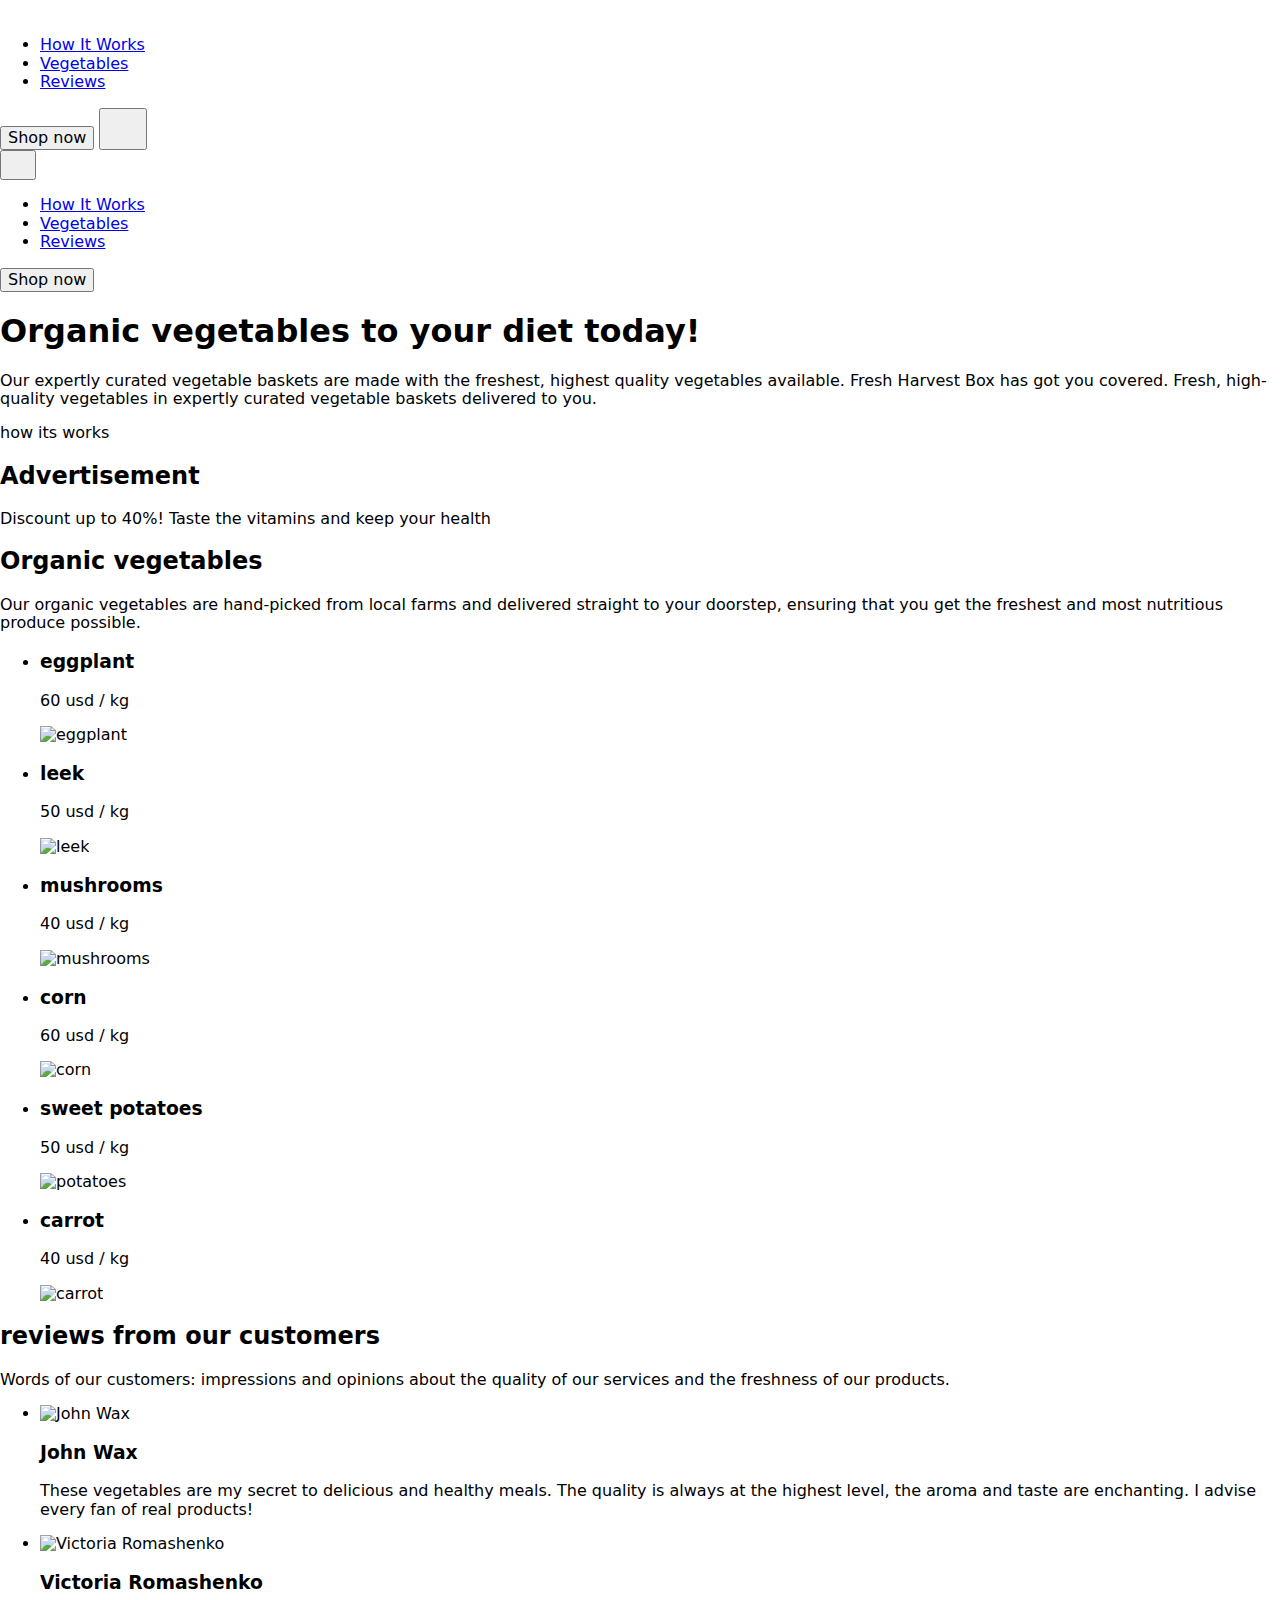
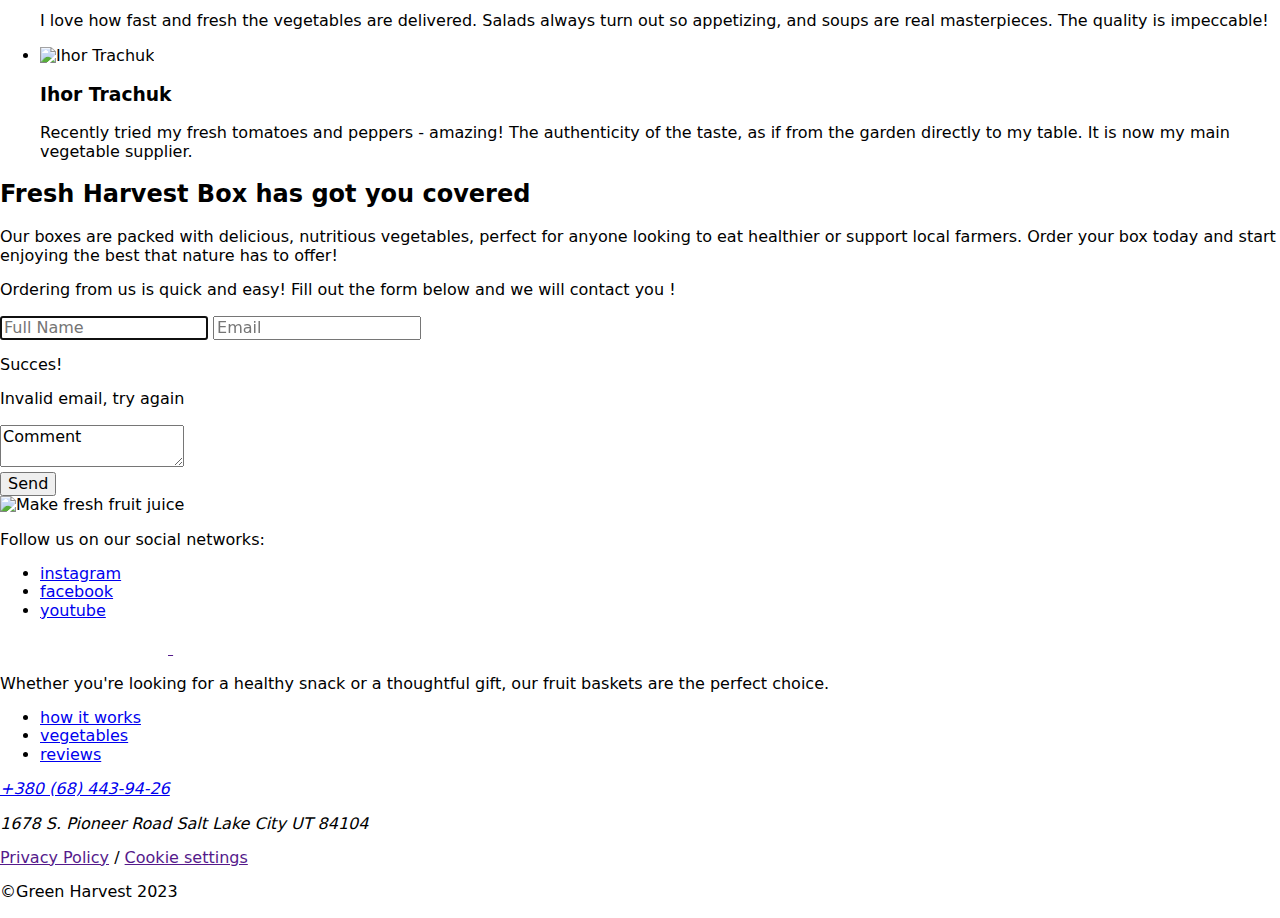
==== index.html @ b649ad82 "Deploying to gh-pages from @ CollyWolly9798/lazy-team@5783fc525c453aec4e7cdf70216cf14c6c7f0604 🚀" ====
<!DOCTYPE html>
<html lang="en">
  <head>
    <meta charset="UTF-8" />
    <link rel="icon" type="image/svg+xml" href="/lazy-team/favicon.svg" />
    <meta name="viewport" content="width=device-width, initial-scale=1.0" />
    <title>Green Harvest</title>
    <link rel="preconnect" href="https://fonts.googleapis.com" />
    <link rel="preconnect" href="https://fonts.gstatic.com" crossorigin />
    <link
      rel="stylesheet"
      href="https://cdnjs.cloudflare.com/ajax/libs/modern-normalize/3.0.1/modern-normalize.min.css"
    />
    <link
      href="https://fonts.googleapis.com/css2?family=Inter+Tight:ital,wght@0,100..900;1,100..900&display=swap"
      rel="stylesheet"
    />
    <script type="module" crossorigin src="/lazy-team/index.js"></script>
    <link rel="stylesheet" crossorigin href="/lazy-team/assets/index-DVDN-_0n.css">
  </head>
  <body>
    <header class="page-header">
  <div class="container header-container">
    <a class="header-logo-link" href="/index.html">
      <svg class="header-logo" width="168" height="16">
        <use href="/lazy-team/assets/icons-Ce8l3sea.svg#icon-logo-mobile"></use>
      </svg>
    </a>
    <div class="header-wrapper">
      <nav class="header-nav">
        <ul class="header-nav-list">
          <li class="header-nav-el">
            <a class="header-nav-el-link" href="#how-it-works">How It Works</a>
          </li>
          <li class="header-nav-el">
            <a class="header-nav-el-link" href="#vegetables">Vegetables</a>
          </li>
          <li class="header-nav-el">
            <a class="header-nav-el-link" href="#reviews">Reviews</a>
          </li>
        </ul>
      </nav>
      <button class="header-button" type="button">Shop now</button>
      <button class="header-menu-button" data-menu-open type="button">
        <svg class="header-menu-img" width="32" height="32">
          <use href="/lazy-team/assets/icons-Ce8l3sea.svg#icon-open-btn"></use>
        </svg>
      </button>
    </div>
  </div>
  <div class="mobile-menu-backdrop" data-menu>
    <div class="mobile-menu-container">
      <button class="mobile-menu-close-btn" data-menu-close type="button">
        <svg class="mobile-menu-close" width="20" height="20">
          <use href="/lazy-team/assets/icons-Ce8l3sea.svg#icon-close-btn"></use>
        </svg>
      </button>
      <nav class="mobile-menu-nav">
        <ul class="mobile-menu-nav-list">
          <li class="mobile-menu-nav-el">
            <a class="mobile-menu-nav-el-link" href="#how-it-works"
              >How It Works</a
            >
          </li>
          <li class="mobile-menu-nav-el">
            <a class="mobile-menu-nav-el-link" href="#vegetables">Vegetables</a>
          </li>
          <li class="mobile-menu-nav-el">
            <a class="mobile-menu-nav-el-link" href="#reviews">Reviews</a>
          </li>
        </ul>
      </nav>
      <button class="mobile-menu-button" type="button">Shop now</button>
    </div>
  </div>
</header>

    <main>
      <section class="hero-section">
    <div class="container hero-container">
    
    <h1 class="hero-name">Organic vegetables to your diet today!</h1>
    <p class="hero-text">Our expertly curated vegetable baskets are made with the freshest, highest quality vegetables available. Fresh Harvest
    Box has got you covered. Fresh, high-quality vegetables in expertly curated vegetable baskets delivered to you.</p>
    </div>

    
</section>

      <section>how its works</section>

      <section class="advertisement">
  <div class="container">
      <h2 class="visually-hidden">Advertisement</h2>
        <p class="paragraph advertisement-paragraph"><span class="advertisement-paragraph-part">Discount up to 40%!</span> Taste the vitamins and keep your health</p>
  </div>
</section>


      <section id="vegetables" class="vegetables-section">
  <div class="container vegetables-container">
    <h2 class="vegetables-header">
      Organic <span class="vegetables-header-smooth">vegetables</span>
    </h2>
    <p class="vegetables-description">
      Our organic vegetables are hand-picked from local farms and delivered
      straight to your doorstep, ensuring that you get the freshest and most
      nutritious produce possible.
    </p>
    <ul class="vegetables-list">
      <li class="vegetables-item">
        <div class="vegetables-item-wrapper">
          <h3 class="vegetables-item-header">eggplant</h3>
          <p class="vegetables-item-price">60 usd / kg</p>
          <img
            class="vegetables-item-img"
            srcset="/lazy-team/assets/eggplant@2x-C6w1nChX.png 2x"
            src="/lazy-team/assets/eggplant-Md8zTRMo.png"
            alt="eggplant"
            width="282"
            height="243"
          />
        </div>
      </li>
      <li class="vegetables-item">
        <div class="vegetables-item-wrapper">
          <h3 class="vegetables-item-header">leek</h3>
          <p class="vegetables-item-price">50 usd / kg</p>
          <img
            class="vegetables-item-img"
            srcset="/lazy-team/assets/leek@2x-DTNo6_w8.png 2x"
            src="/lazy-team/assets/leek-dVpzfbSk.png"
            alt="leek"
            width="282"
            height="243"
          />
        </div>
      </li>
      <li class="vegetables-item">
        <div class="vegetables-item-wrapper">
          <h3 class="vegetables-item-header">mushrooms</h3>
          <p class="vegetables-item-price">40 usd / kg</p>
          <img
            class="vegetables-item-img"
            srcset="/lazy-team/assets/mushrooms@2x-BRCkLIkG.png 2x"
            src="/lazy-team/assets/mushrooms-Dl0SFkPs.png"
            alt="mushrooms"
            width="282"
            height="243"
          />
        </div>
      </li>
      <li class="vegetables-item">
        <div class="vegetables-item-wrapper">
          <h3 class="vegetables-item-header">corn</h3>
          <p class="vegetables-item-price">60 usd / kg</p>
          <img
            class="vegetables-item-img"
            srcset="/lazy-team/assets/corn@2x-CTdOwO-G.png 2x"
            src="/lazy-team/assets/corn-DYGpgyyr.png"
            alt="corn"
            width="282"
            height="243"
          />
        </div>
      </li>
      <li class="vegetables-item">
        <div class="vegetables-item-wrapper">
          <h3 class="vegetables-item-header">sweet potatoes</h3>
          <p class="vegetables-item-price">50 usd / kg</p>
          <img
            class="vegetables-item-img"
            srcset="/lazy-team/assets/potatoes@2x-CxpXl1zv.png 2x"
            src="/lazy-team/assets/potatoes-K3mAsp9M.png"
            alt="potatoes"
            width="282"
            height="243"
          />
        </div>
      </li>
      <li class="vegetables-item">
        <div class="'vegetables-item-wrapper">
          <h3 class="vegetables-item-header">carrot</h3>
          <p class="vegetables-item-price">40 usd / kg</p>
          <img
            class="vegetables-item-img"
            srcset="/lazy-team/assets/carrot@2x-BbIZjENe.png 2x"
            src="/lazy-team/assets/carrot-CvHUb_5h.png"
            alt="carrot"
            width="282"
            height="243"
          />
        </div>
      </li>
    </ul>
  </div>
</section>

      <section class="section-reviews">
  <div class="container container-reviews">
    <h2 class="reviews-title" id="reviews">
      reviews from our <span class="span-review">customers</span>
    </h2>
    <p class="reviews-desc">
      Words of our customers: impressions and opinions about the quality of our
      services and the freshness of our products.
    </p>

    <ul class="reviews-list">
      <li class="reviews-item custom-1">
        <img
          class="custom-img"
          src="[data-uri]"
          srcset="/lazy-team/assets/john@2x-B9sDhLpu.png"
          alt="John Wax"
          width="56"
          height="56"
        />
        <h3 class="custom-caption">John Wax</h3>
        <p class="custom-desc">
          These vegetables are my secret to delicious and healthy meals. The
          quality is always at the highest level, the aroma and taste are
          enchanting. I advise every fan of real products!
        </p>
      </li>
      <li class="reviews-item custom-2">
        <img
          class="custom-img"
          src="[data-uri]"
          srcset="/lazy-team/assets/victoria@2x-D8ddSpDG.png"
          alt="Victoria Romashenko"
          width="56"
          height="56"
        />
        <h3 class="custom-caption">Victoria Romashenko</h3>
        <p class="custom-desc">
          I love how fast and fresh the vegetables are delivered. Salads always
          turn out so appetizing, and soups are real masterpieces. The quality
          is impeccable!
        </p>
      </li>
      <li class="reviews-item custom-3">
        <img
          class="custom-img"
          src="[data-uri]"
          srcset="/lazy-team/assets/ihor@2x-BowbgJxh.png"
          alt="Ihor Trachuk"
          width="56"
          height="56"
        />
        <h3 class="custom-caption">Ihor Trachuk</h3>
        <p class="custom-desc">
          Recently tried my fresh tomatoes and peppers - amazing! The
          authenticity of the taste, as if from the garden directly to my table.
          It is now my main vegetable supplier.
        </p>
      </li>
    </ul>
  </div>
</section>

      <section class="your-order" id="reviews">
    <div class="container your-order-box">
        <div class="order-text-box">
            <h2 class="order-title">Fresh <span class="order-title-accent">Harvest</span> Box has got you covered</h2>
            <p class="order-text">Our boxes are packed with delicious, nutritious vegetables, perfect for anyone looking to eat healthier or support local farmers. Order your box today and start enjoying the best that nature has to offer!</p>
        </div>
        <div class="user-coments">
            <p class="user-coments-text">Ordering <span class="coments-text-first">from us</span> is quick and easy! Fill out <span class="coments-text-second">the form</span> below and we will contact you !</p>
            <form class="user-coments-form">
                <div class="inp-wrapper">
                    <lable>
                    <input class="user-coments-field"
                           type="text"
                           name="username"
                           placeholder="Full Name"
                           pattern="[A-Za-z\s]{3,20}"
                           autofocus
                           required >
                    </lable>
                    <lable>
                    <input class="user-coments-field" 
                           type="email" 
                           name="user-email"
                           placeholder="Email"
                           pattern="[a-z0-9._%+-]+@[a-z0-9.-]+\.[a-z]{2,}$"
                           title="enter correct data"
                           required >
                    </lable>
                        <p class="text-valid">Succes!</p>
                        <p class="text-invalid">Invalid email, try again</p>
                    <textarea class="user-message" 
                              name="user-comment" 
                              placeholder="Comment">Comment</textarea>
                </div>
                    <button class="contacts-btn" type="submit">Send</button>
            </form>
        </div>
        <div class="order-social">
            <picture>
                <source srcset="/lazy-team/assets/order-desktop-DxUNTFuw.png 1x, /lazy-team/assets/order-desktop@2x-DmLNWtEK.png 2x" media (min-width: 1280px)>
                <source srcset="/lazy-team/assets/order-tablet-Cb0TZG0l.png 1x, /lazy-team/assets/order-tablet@2x-BpGKE0FC.png 2x" media (min-width: 768px)>
                <source srcset="/lazy-team/assets/order-mobile-CftclGZF.png 1x, /lazy-team/assets/order-mobile@2x-CcboZelK.png 2x" media (max-width: 767px)>
                <img class="order-social-pic" src="/lazy-team/assets/order-mobile-CftclGZF.png" alt="Make fresh fruit juice">
            </picture>
            <p class="social-text ">Follow us on our social networks:</p>
            <ul class="social-list">
                <li class="social-item">
                    <a class="order-social-link" href="https://www.instagram.com/goitclub/" target="_blank">instagram</a> 
                </li>
                <li class="social-item">
                    <a class="order-social-link" href="https://www.facebook.com/goITclub/" target="_blank">facebook</a> 
                </li>
                <li class="social-item">
                    <a class="order-social-link" href="https://www.youtube.com/c/GoIT" target="_blank">youtube</a>
                </li>
            </ul>
        </div>
    </div>
</section>
    </main>
    <footer class="section-footer" id="footer">
  <div class="container footer-container">
    <div class="footer-content-wrapper">
      <div class="footer-info-wrapper">
        <a class="footer-logo-link" href="">
          <svg class="footer-logo-mobile" height="16" width="168">
            <use href="/lazy-team/assets/icons-Ce8l3sea.svg#icon-logo-mobile"></use>
          </svg>
          <svg class="footer-logo" height="18" width="194">
            <use href="/lazy-team/assets/icons-Ce8l3sea.svg#icon-logo"></use>
          </svg>
        </a>
        <p class="footer-info">
          Whether you're looking for a healthy snack or a thoughtful gift, our
          fruit baskets are the perfect choice.
        </p>
      </div>
      <div class="footer-links-wrapper">
        <ul class="footer-section-links">
          <li class="footer-section-link">
            <a href="#howitworks">how it works</a>
          </li>
          <li class="footer-section-link">
            <a href="#vegetables">vegetables</a>
          </li>
          <li class="footer-section-link">
            <a href="#reviews">reviews</a>
          </li>
        </ul>
        <address class="footer-contacts">
          <a href="tel:+380684439426" class="footer-contacts-tel">
            +380 (68) 443-94-26
          </a>
          <p class="footer-contacts-address">
            1678 S. Pioneer Road Salt Lake City UT 84104
          </p>
        </address>
      </div>
    </div>
    <div class="footer-copyright-content">
      <p class="footer-privacy">
        <a class="footer-privacy-link" href="">Privacy Policy</a> /
        <a class="footer-privacy-link" href="">Cookie settings</a>
      </p>
      <p class="footer-copyright-label">©Green Harvest 2023</p>
    </div>
  </div>
</footer>


  </body>
</html>
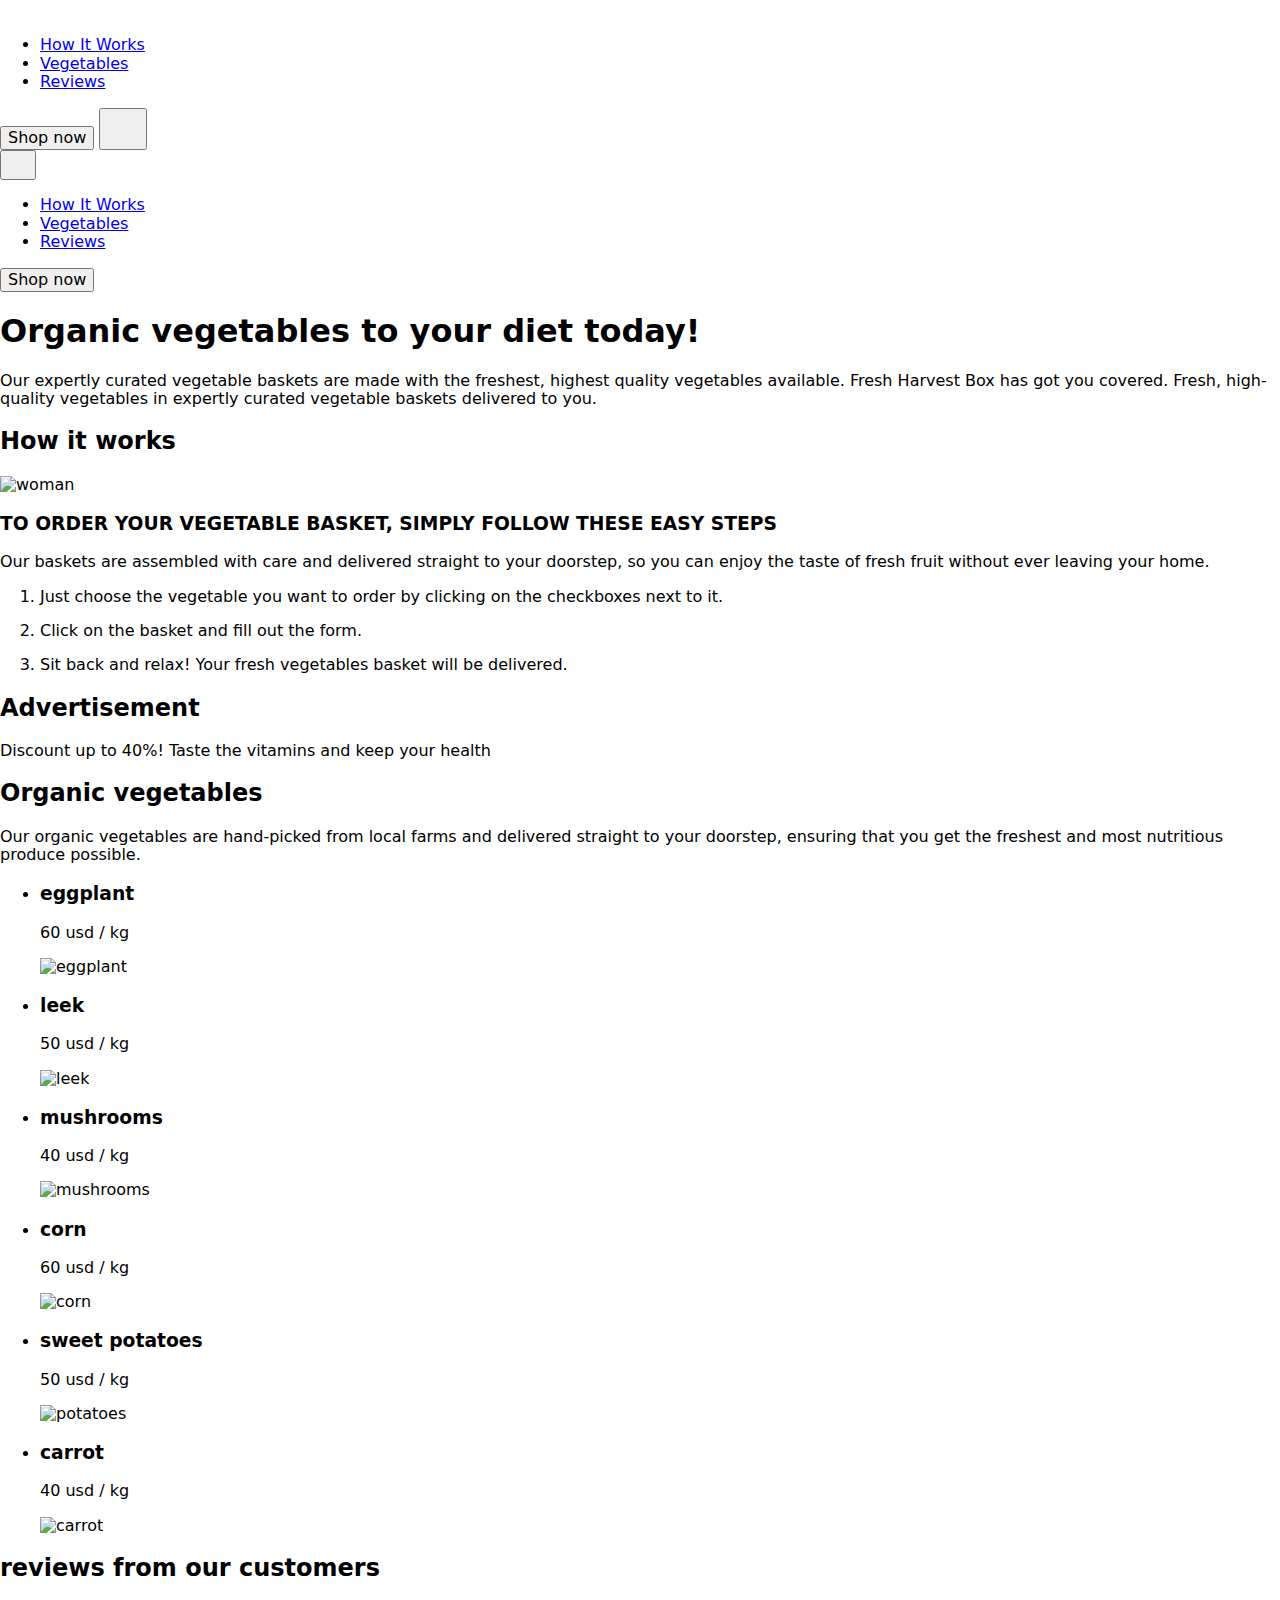
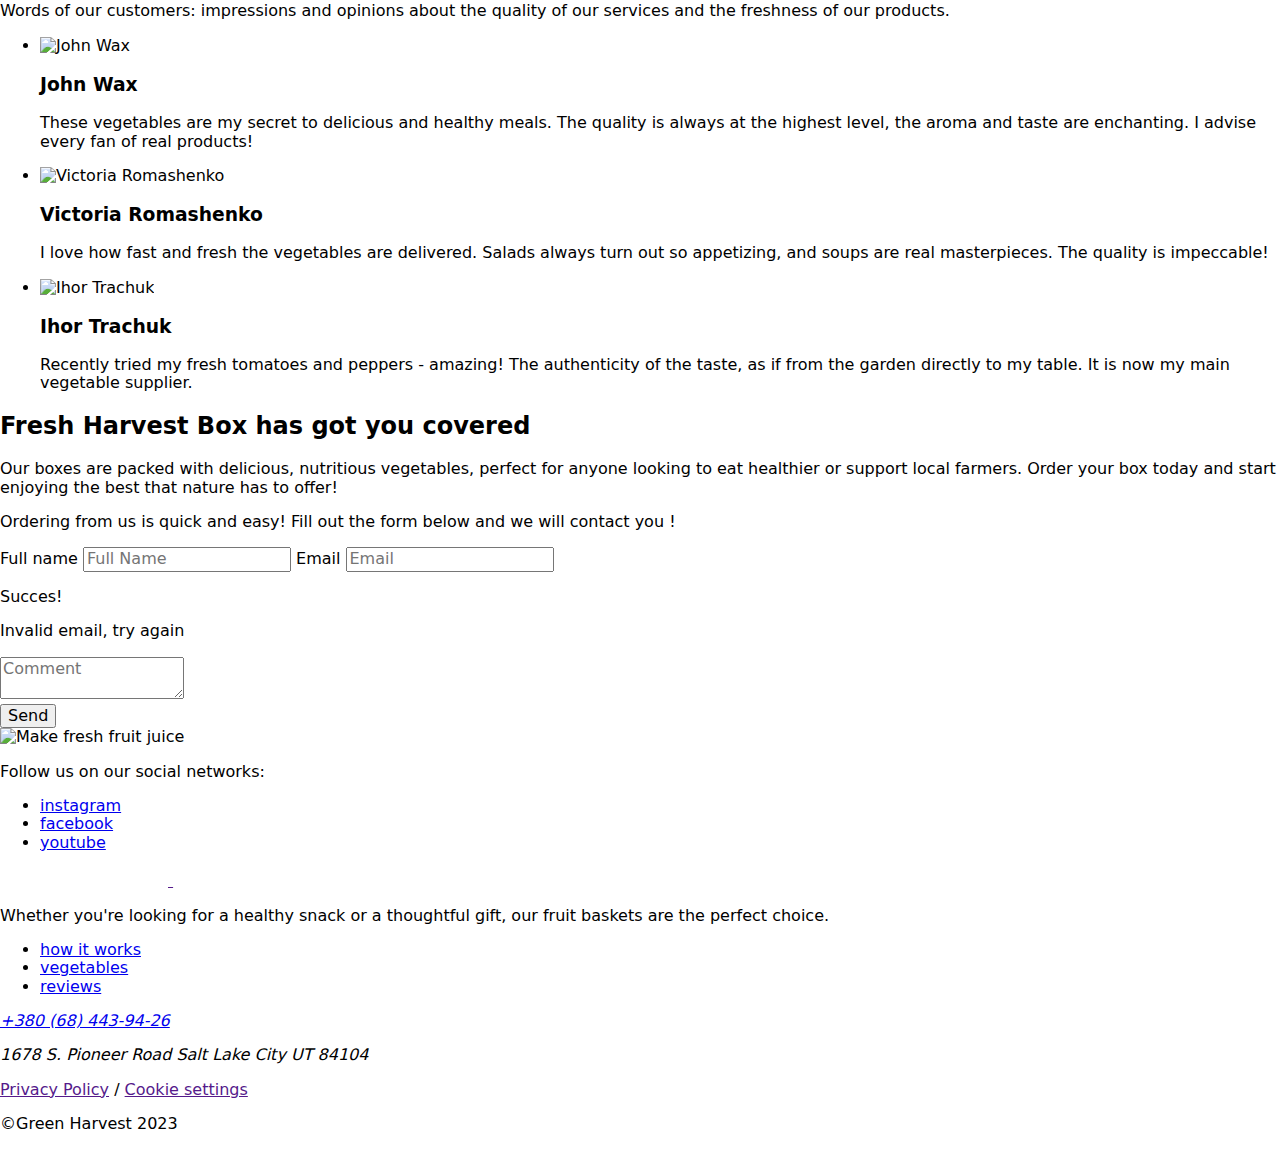
==== commit df35e7b8: "Deploying to gh-pages from @ CollyWolly9798/lazy-team@a17cb007f7c404d9478a2868c004f08bad50251c 🚀" ====
--- a/index.html
+++ b/index.html
@@ -16,7 +16,7 @@
       rel="stylesheet"
     />
     <script type="module" crossorigin src="/lazy-team/index.js"></script>
-    <link rel="stylesheet" crossorigin href="/lazy-team/assets/index-DVDN-_0n.css">
+    <link rel="stylesheet" crossorigin href="/lazy-team/assets/index-Bhno0M07.css">
   </head>
   <body>
     <header class="page-header">
@@ -77,17 +77,83 @@
 
     <main>
       <section class="hero-section">
-    <div class="container hero-container">
-    
-    <h1 class="hero-name">Organic vegetables to your diet today!</h1>
-    <p class="hero-text">Our expertly curated vegetable baskets are made with the freshest, highest quality vegetables available. Fresh Harvest
-    Box has got you covered. Fresh, high-quality vegetables in expertly curated vegetable baskets delivered to you.</p>
-    </div>
-
-    
-</section>
-
-      <section>how its works</section>
+  <div class="container hero-container">
+    <div class="hero-container">
+      <h1 class="hero-name">Organic vegetables to your diet today!</h1>
+      <p class="hero-text">
+        Our expertly curated vegetable baskets are made with the freshest,
+        highest quality vegetables available. Fresh Harvest Box has got you
+        covered. Fresh, high-quality vegetables in expertly curated vegetable
+        baskets delivered to you.
+      </p>
+    </div>
+  </div>
+</section>
+
+      <section class="how_its_works" id="how-it-works">
+  <div class="how-it-works container">
+    <div class="how-its-works_img">
+      <h2 class="visually-hidden">How it works</h2>
+      <picture>
+        <source
+          srcset="/lazy-team/assets/woman-desktop-BkUYhubg.png 1x, /lazy-team/assets/woman-desktop@2x-277Wep1K.png 2x"
+          width="430"
+          height="559"
+          media="(min-width: 1280px)"
+        />
+        <source
+          srcset="/lazy-team/assets/woman-tablet-h_qf1iQD.png 1x, /lazy-team/assets/woman-tablet@2x-BfeHSpVH.png 2x"
+          width="640"
+          height="640"
+          media="(min-width: 768px)"
+        />
+        <source
+          srcset="/lazy-team/assets/woman-mobile-Bf3__-z8.png 1x, /lazy-team/assets/woman-mobile@2x-Dq2KuIWf.png 2x"
+          width="335"
+          height="450"
+          media="(max-width: 767px)"
+        />
+        <img
+          src="/lazy-team/assets/woman-desktop-BkUYhubg.png"
+          alt="woman"
+          width="430"
+          height="559"
+        />
+      </picture>
+    </div>
+    <div class="how-its-works-descr">
+      <h3 class="how-it-works-text">
+        TO ORDER YOUR <span class="vegetable">VEGETABLE</span> BASKET, SIMPLY
+        FOLLOW THESE <span class="vegetable">EASY STEPS</span>
+      </h3>
+      <p class="abt-services">
+        Our baskets are assembled with care and delivered straight to your
+        doorstep, so you can enjoy the taste of fresh fruit without ever leaving
+        your home.
+      </p>
+      <ol class="list-descr">
+        <li class="list-item">
+          <p class="p">
+            Just choose <span class="spn"> the vegetable</span> you want to
+            order by clicking on the checkboxes
+            <span class="spn">next to it</span>.
+          </p>
+        </li>
+        <li class="list-item">
+          <p class="p">
+            Click on <span class="spn">the basket</span> and fill out the form.
+          </p>
+        </li>
+        <li class="list-item">
+          <p class="p">
+            Sit back and relax! Your
+            <span class="spn">fresh vegetables</span> basket will be delivered.
+          </p>
+        </li>
+      </ol>
+    </div>
+  </div>
+</section>
 
       <section class="advertisement">
   <div class="container">
@@ -259,65 +325,110 @@
   </div>
 </section>
 
-      <section class="your-order" id="reviews">
-    <div class="container your-order-box">
-        <div class="order-text-box">
-            <h2 class="order-title">Fresh <span class="order-title-accent">Harvest</span> Box has got you covered</h2>
-            <p class="order-text">Our boxes are packed with delicious, nutritious vegetables, perfect for anyone looking to eat healthier or support local farmers. Order your box today and start enjoying the best that nature has to offer!</p>
-        </div>
-        <div class="user-coments">
-            <p class="user-coments-text">Ordering <span class="coments-text-first">from us</span> is quick and easy! Fill out <span class="coments-text-second">the form</span> below and we will contact you !</p>
-            <form class="user-coments-form">
-                <div class="inp-wrapper">
-                    <lable>
-                    <input class="user-coments-field"
-                           type="text"
-                           name="username"
-                           placeholder="Full Name"
-                           pattern="[A-Za-z\s]{3,20}"
-                           autofocus
-                           required >
-                    </lable>
-                    <lable>
-                    <input class="user-coments-field" 
-                           type="email" 
-                           name="user-email"
-                           placeholder="Email"
-                           pattern="[a-z0-9._%+-]+@[a-z0-9.-]+\.[a-z]{2,}$"
-                           title="enter correct data"
-                           required >
-                    </lable>
-                        <p class="text-valid">Succes!</p>
-                        <p class="text-invalid">Invalid email, try again</p>
-                    <textarea class="user-message" 
-                              name="user-comment" 
-                              placeholder="Comment">Comment</textarea>
-                </div>
-                    <button class="contacts-btn" type="submit">Send</button>
-            </form>
-        </div>
-        <div class="order-social">
-            <picture>
-                <source srcset="/lazy-team/assets/order-desktop-DxUNTFuw.png 1x, /lazy-team/assets/order-desktop@2x-DmLNWtEK.png 2x" media (min-width: 1280px)>
-                <source srcset="/lazy-team/assets/order-tablet-Cb0TZG0l.png 1x, /lazy-team/assets/order-tablet@2x-BpGKE0FC.png 2x" media (min-width: 768px)>
-                <source srcset="/lazy-team/assets/order-mobile-CftclGZF.png 1x, /lazy-team/assets/order-mobile@2x-CcboZelK.png 2x" media (max-width: 767px)>
-                <img class="order-social-pic" src="/lazy-team/assets/order-mobile-CftclGZF.png" alt="Make fresh fruit juice">
-            </picture>
-            <p class="social-text ">Follow us on our social networks:</p>
-            <ul class="social-list">
-                <li class="social-item">
-                    <a class="order-social-link" href="https://www.instagram.com/goitclub/" target="_blank">instagram</a> 
-                </li>
-                <li class="social-item">
-                    <a class="order-social-link" href="https://www.facebook.com/goITclub/" target="_blank">facebook</a> 
-                </li>
-                <li class="social-item">
-                    <a class="order-social-link" href="https://www.youtube.com/c/GoIT" target="_blank">youtube</a>
-                </li>
-            </ul>
-        </div>
-    </div>
-</section>
+      <section class="your-order">
+  <div class="container your-order-box">
+    <div class="order-text-box">
+      <h2 class="order-title">
+        Fresh <span class="order-title-accent">Harvest</span> Box has got you
+        covered
+      </h2>
+      <p class="order-text">
+        Our boxes are packed with delicious, nutritious vegetables, perfect for
+        anyone looking to eat healthier or support local farmers. Order your box
+        today and start enjoying the best that nature has to offer!
+      </p>
+    </div>
+    <div class="user-coments">
+      <p class="user-coments-text">
+        Ordering <span class="coments-text-first">from us</span> is quick and
+        easy! Fill out <span class="coments-text-second">the form</span> below
+        and we will contact you !
+      </p>
+      <form class="user-coments-form">
+        <div class="inp-wrapper">
+          <label for="user-fullname" class="visually-hidden">Full name</label>
+          <input
+            id="user-fullname"
+            class="user-coments-field"
+            type="text"
+            name="username"
+            placeholder="Full Name"
+            pattern="[A-Za-z\s]{3,20}"
+            required
+          />
+          <label for="user-mail" class="visually-hidden">Email</label>
+          <input
+            id="user-mail"
+            class="user-coments-field"
+            type="email"
+            name="user-email"
+            placeholder="Email"
+            pattern="[a-z0-9._%+-]+@[a-z0-9.-]+\.[a-z]{2,}$"
+            title="enter correct data"
+            required
+          />
+          <p class="text-valid">Succes!</p>
+          <p class="text-invalid">Invalid email, try again</p>
+          <textarea
+            class="user-message"
+            name="user-comment"
+            placeholder="Comment"
+          ></textarea>
+        </div>
+        <button class="contacts-btn" type="submit">Send</button>
+      </form>
+    </div>
+    <div class="order-social">
+      <picture>
+        <source
+          srcset="/lazy-team/assets/order-desktop-DxUNTFuw.png 1x, /lazy-team/assets/order-desktop@2x-DmLNWtEK.png 2x"
+          media="(min-width: 1280px)"
+        />
+        <source
+          srcset="/lazy-team/assets/order-tablet-Cb0TZG0l.png 1x, /lazy-team/assets/order-tablet@2x-BpGKE0FC.png 2x"
+          media="(min-width: 768px)"
+        />
+        <source
+          srcset="/lazy-team/assets/order-mobile-CftclGZF.png 1x, /lazy-team/assets/order-mobile@2x-CcboZelK.png 2x"
+          media="(max-width: 767px)"
+        />
+        <img
+          class="order-social-pic"
+          src="/lazy-team/assets/order-mobile-CftclGZF.png"
+          alt="Make fresh fruit juice"
+        />
+      </picture>
+      <p class="social-text">Follow us on our social networks:</p>
+      <ul class="social-list">
+        <li class="social-item">
+          <a
+            class="order-social-link"
+            href="https://www.instagram.com/goitclub/"
+            target="_blank"
+            >instagram</a
+          >
+        </li>
+        <li class="social-item">
+          <a
+            class="order-social-link"
+            href="https://www.facebook.com/goITclub/"
+            target="_blank"
+            >facebook</a
+          >
+        </li>
+        <li class="social-item">
+          <a
+            class="order-social-link"
+            href="https://www.youtube.com/c/GoIT"
+            target="_blank"
+            >youtube</a
+          >
+        </li>
+      </ul>
+    </div>
+  </div>
+</section>
+
     </main>
     <footer class="section-footer" id="footer">
   <div class="container footer-container">
@@ -339,7 +450,7 @@
       <div class="footer-links-wrapper">
         <ul class="footer-section-links">
           <li class="footer-section-link">
-            <a href="#howitworks">how it works</a>
+            <a href="#how-it-works">how it works</a>
           </li>
           <li class="footer-section-link">
             <a href="#vegetables">vegetables</a>
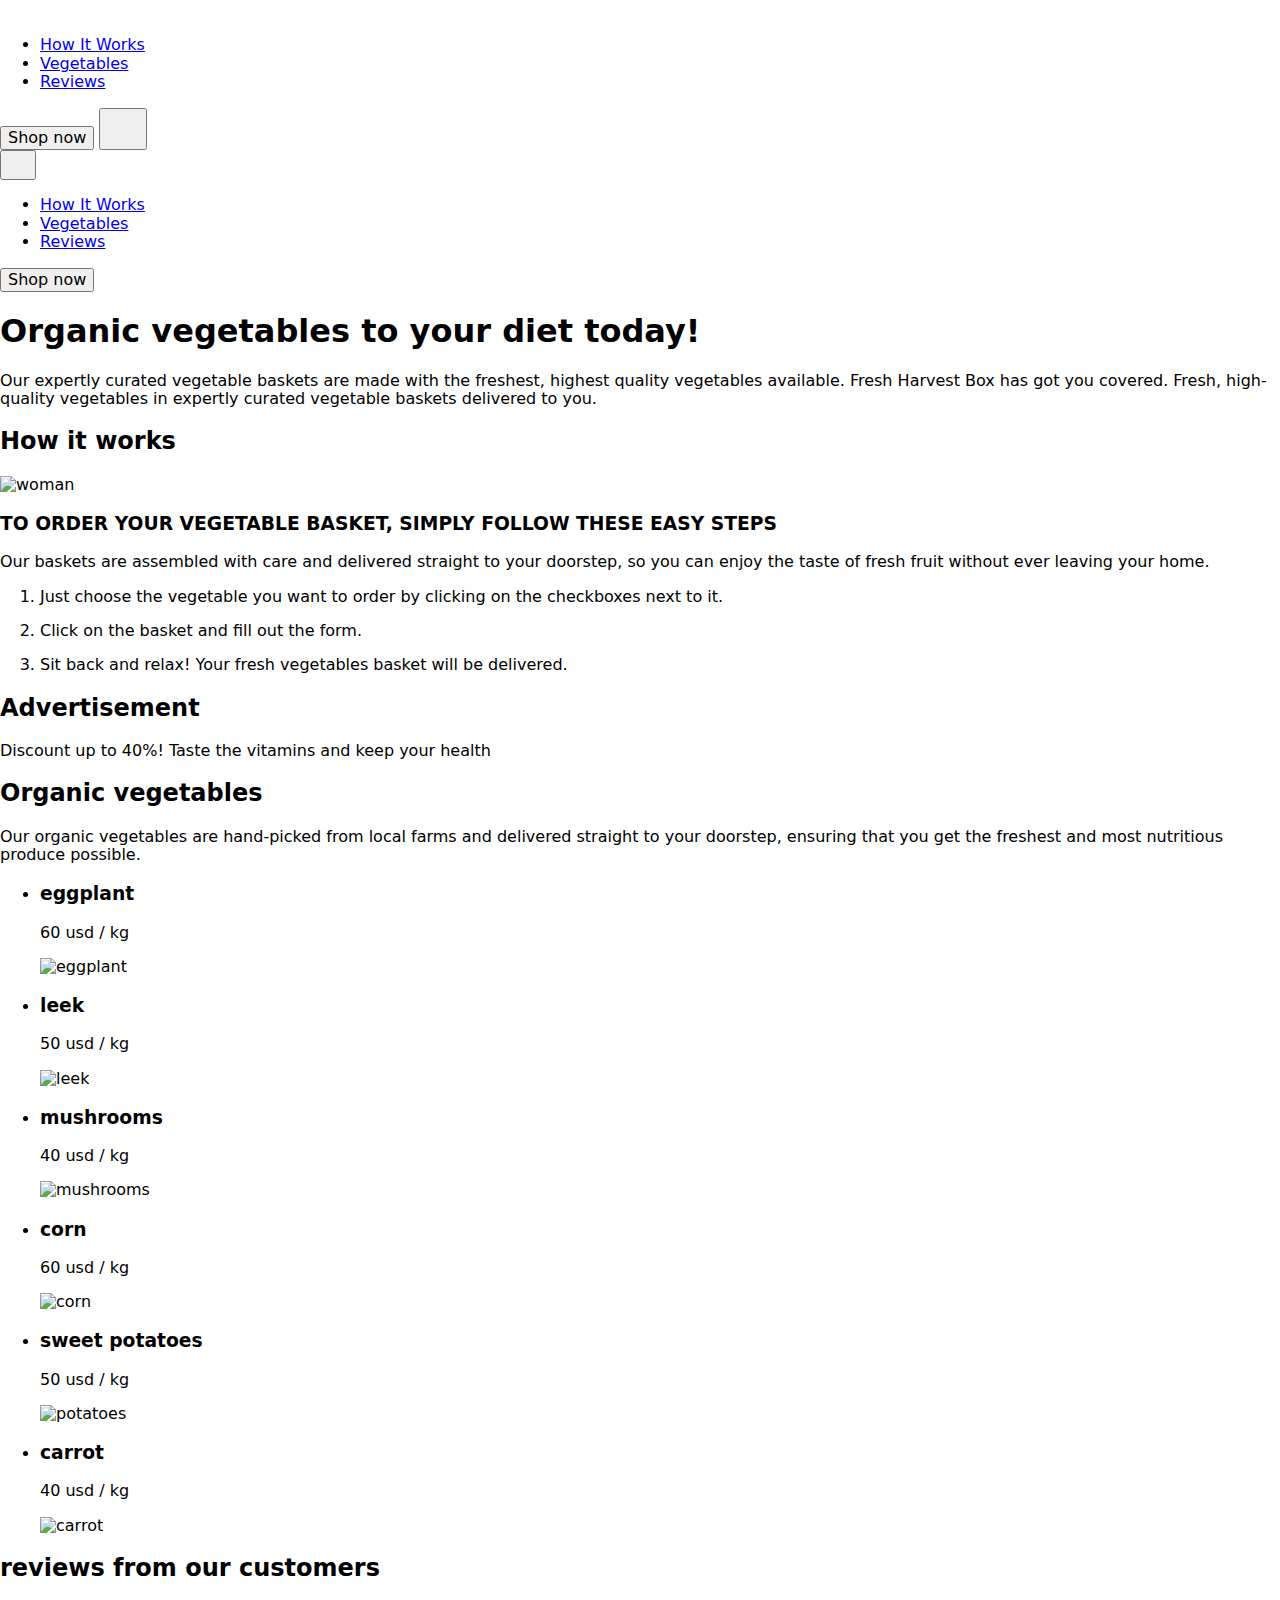
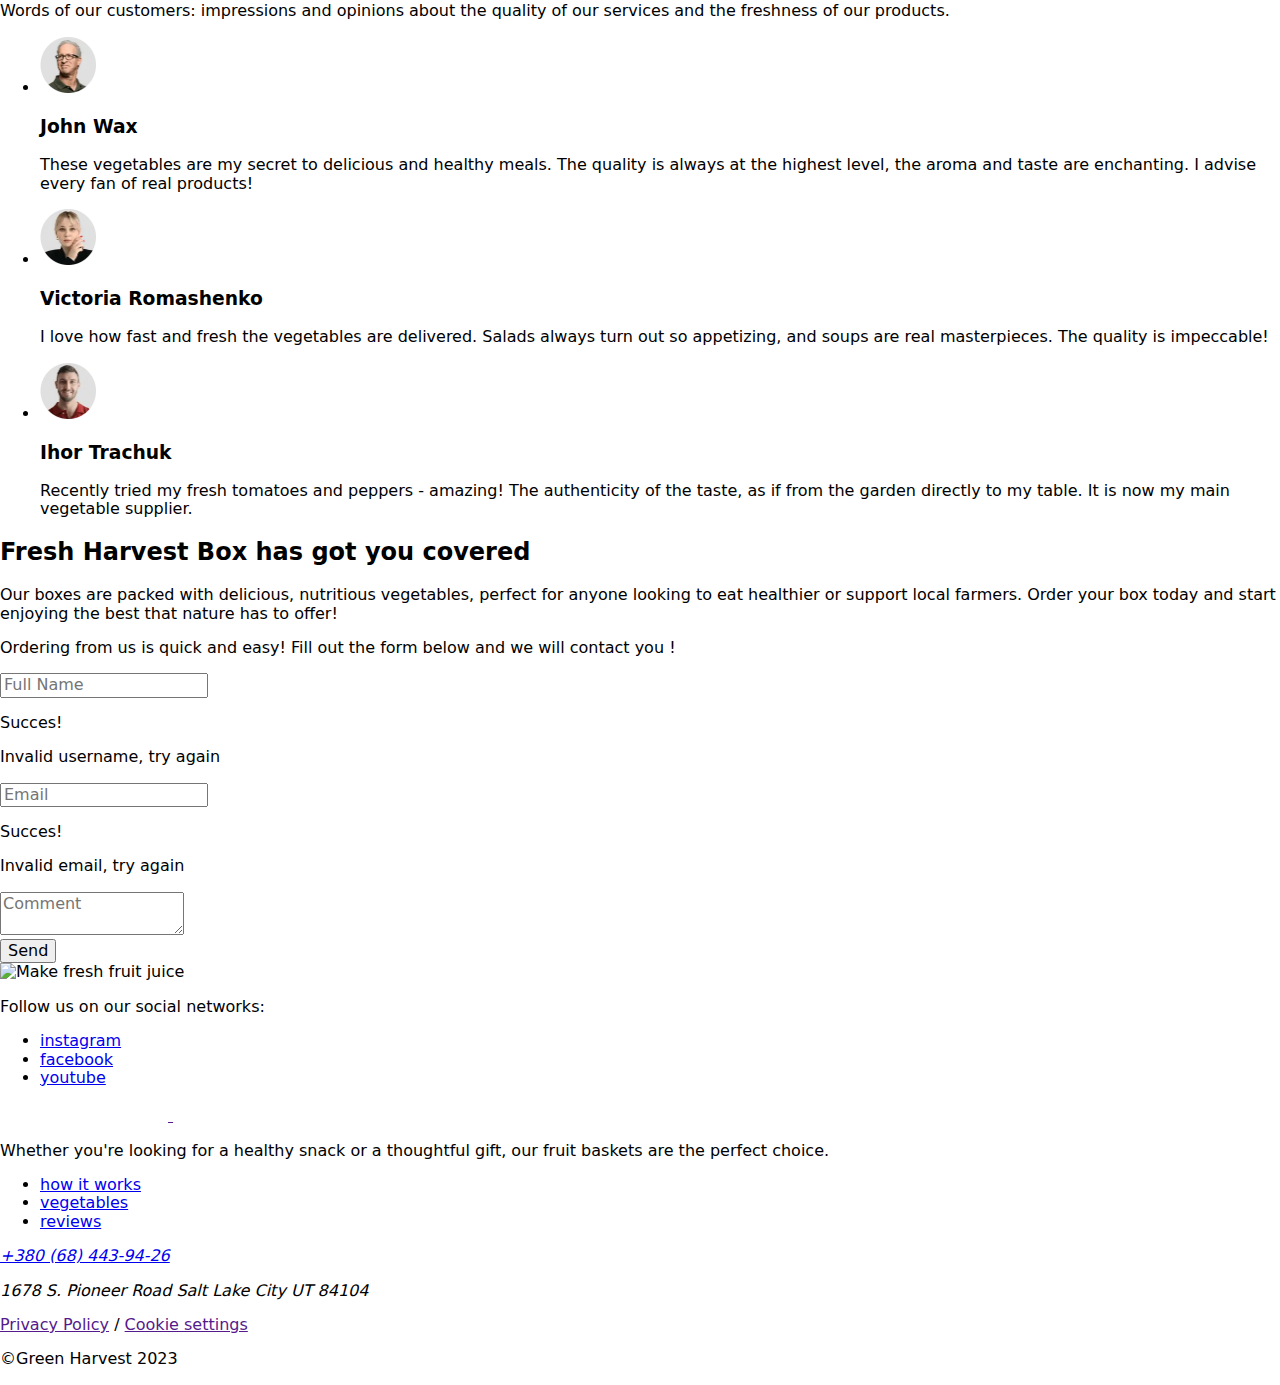
==== commit aba82992: "Deploying to gh-pages from @ CollyWolly9798/lazy-team@48d3f35dc341888aa4790c51fd1bc018863da418 🚀" ====
--- a/index.html
+++ b/index.html
@@ -16,7 +16,7 @@
       rel="stylesheet"
     />
     <script type="module" crossorigin src="/lazy-team/index.js"></script>
-    <link rel="stylesheet" crossorigin href="/lazy-team/assets/index-Bhno0M07.css">
+    <link rel="stylesheet" crossorigin href="/lazy-team/assets/index-BP87Wc_2.css">
   </head>
   <body>
     <header class="page-header">
@@ -78,15 +78,13 @@
     <main>
       <section class="hero-section">
   <div class="container hero-container">
-    <div class="hero-container">
-      <h1 class="hero-name">Organic vegetables to your diet today!</h1>
-      <p class="hero-text">
-        Our expertly curated vegetable baskets are made with the freshest,
-        highest quality vegetables available. Fresh Harvest Box has got you
-        covered. Fresh, high-quality vegetables in expertly curated vegetable
-        baskets delivered to you.
-      </p>
-    </div>
+    <h1 class="hero-name">Organic vegetables to your diet today!</h1>
+    <p class="hero-text">
+      Our expertly curated vegetable baskets are made with the freshest, highest
+      quality vegetables available. Fresh Harvest Box has got you covered.
+      Fresh, high-quality vegetables in expertly curated vegetable baskets
+      delivered to you.
+    </p>
   </div>
 </section>
 
@@ -180,8 +178,8 @@
           <p class="vegetables-item-price">60 usd / kg</p>
           <img
             class="vegetables-item-img"
-            srcset="/lazy-team/assets/eggplant@2x-C6w1nChX.png 2x"
-            src="/lazy-team/assets/eggplant-Md8zTRMo.png"
+            srcset="/lazy-team/assets/eggplant@2x-DZo0I9r0.webp 2x"
+            src="/lazy-team/assets/eggplant-BG2-_pkX.webp"
             alt="eggplant"
             width="282"
             height="243"
@@ -194,8 +192,8 @@
           <p class="vegetables-item-price">50 usd / kg</p>
           <img
             class="vegetables-item-img"
-            srcset="/lazy-team/assets/leek@2x-DTNo6_w8.png 2x"
-            src="/lazy-team/assets/leek-dVpzfbSk.png"
+            srcset="/lazy-team/assets/leek@2x-DFZxlxrU.webp 2x"
+            src="/lazy-team/assets/leek-CSQ6l3kK.webp"
             alt="leek"
             width="282"
             height="243"
@@ -208,8 +206,8 @@
           <p class="vegetables-item-price">40 usd / kg</p>
           <img
             class="vegetables-item-img"
-            srcset="/lazy-team/assets/mushrooms@2x-BRCkLIkG.png 2x"
-            src="/lazy-team/assets/mushrooms-Dl0SFkPs.png"
+            srcset="/lazy-team/assets/mushrooms@2x-OWMy_8MU.webp 2x"
+            src="/lazy-team/assets/mushrooms-BO_qEHov.webp"
             alt="mushrooms"
             width="282"
             height="243"
@@ -222,8 +220,8 @@
           <p class="vegetables-item-price">60 usd / kg</p>
           <img
             class="vegetables-item-img"
-            srcset="/lazy-team/assets/corn@2x-CTdOwO-G.png 2x"
-            src="/lazy-team/assets/corn-DYGpgyyr.png"
+            srcset="/lazy-team/assets/corn@2x-CYpW-2DF.webp 2x"
+            src="/lazy-team/assets/corn-C9EA4J4q.webp"
             alt="corn"
             width="282"
             height="243"
@@ -236,8 +234,8 @@
           <p class="vegetables-item-price">50 usd / kg</p>
           <img
             class="vegetables-item-img"
-            srcset="/lazy-team/assets/potatoes@2x-CxpXl1zv.png 2x"
-            src="/lazy-team/assets/potatoes-K3mAsp9M.png"
+            srcset="/lazy-team/assets/potatoes@2x-CzfKD46p.webp 2x"
+            src="/lazy-team/assets/potatoes-BUsNAUdK.webp"
             alt="potatoes"
             width="282"
             height="243"
@@ -250,8 +248,8 @@
           <p class="vegetables-item-price">40 usd / kg</p>
           <img
             class="vegetables-item-img"
-            srcset="/lazy-team/assets/carrot@2x-BbIZjENe.png 2x"
-            src="/lazy-team/assets/carrot-CvHUb_5h.png"
+            srcset="/lazy-team/assets/carrot@2x-DyOomick.webp 2x"
+            src="/lazy-team/assets/carrot-B7osDkFO.webp"
             alt="carrot"
             width="282"
             height="243"
@@ -262,9 +260,9 @@
   </div>
 </section>
 
-      <section class="section-reviews">
-  <div class="container container-reviews">
-    <h2 class="reviews-title" id="reviews">
+      <section class="section-reviews" id="reviews">
+  <div class="container">
+    <h2 class="reviews-title">
       reviews from our <span class="span-review">customers</span>
     </h2>
     <p class="reviews-desc">
@@ -276,8 +274,8 @@
       <li class="reviews-item custom-1">
         <img
           class="custom-img"
-          src="[data-uri]"
-          srcset="/lazy-team/assets/john@2x-B9sDhLpu.png"
+          src="[data-uri]"
+          srcset="[data-uri] 2x"
           alt="John Wax"
           width="56"
           height="56"
@@ -292,8 +290,8 @@
       <li class="reviews-item custom-2">
         <img
           class="custom-img"
-          src="[data-uri]"
-          srcset="/lazy-team/assets/victoria@2x-D8ddSpDG.png"
+          src="[data-uri]"
+          srcset="[data-uri] 2x"
           alt="Victoria Romashenko"
           width="56"
           height="56"
@@ -308,8 +306,8 @@
       <li class="reviews-item custom-3">
         <img
           class="custom-img"
-          src="[data-uri]"
-          srcset="/lazy-team/assets/ihor@2x-BowbgJxh.png"
+          src="[data-uri]"
+          srcset="[data-uri] 2x"
           alt="Ihor Trachuk"
           width="56"
           height="56"
@@ -346,29 +344,39 @@
       </p>
       <form class="user-coments-form">
         <div class="inp-wrapper">
-          <label for="user-fullname" class="visually-hidden">Full name</label>
-          <input
-            id="user-fullname"
-            class="user-coments-field"
-            type="text"
-            name="username"
-            placeholder="Full Name"
-            pattern="[A-Za-z\s]{3,20}"
-            required
-          />
-          <label for="user-mail" class="visually-hidden">Email</label>
-          <input
-            id="user-mail"
-            class="user-coments-field"
-            type="email"
-            name="user-email"
-            placeholder="Email"
-            pattern="[a-z0-9._%+-]+@[a-z0-9.-]+\.[a-z]{2,}$"
-            title="enter correct data"
-            required
-          />
-          <p class="text-valid">Succes!</p>
-          <p class="text-invalid">Invalid email, try again</p>
+          <div class="inp-wrapper-username">
+            <label class="visually-hidden" for="fullname"></label>
+            <input
+              class="user-coments-field"
+              id="fullname"
+              type="text"
+              name="username"
+              placeholder="Full Name"
+              pattern="[A-Za-z\s]{3,20}"
+              required
+            />
+            <p class="text-valid inp-wrapper-username-text">Succes!</p>
+            <p class="text-invalid inp-wrapper-username-text">
+              Invalid username, try again
+            </p>
+          </div>
+          <div class="inp-wrapper-email">
+            <label class="visually-hidden" for="user-mail>"></label>
+            <input
+              class="user-coments-field"
+              id="user-mail"
+              type="email"
+              name="user-email"
+              placeholder="Email"
+              pattern="[a-z0-9._%+-]+@[a-z0-9.-]+\.[a-z]{2,}$"
+              title="enter correct data"
+              required
+            />
+            <p class="text-valid inp-wrapper-email-text">Succes!</p>
+            <p class="text-invalid inp-wrapper-email-text">
+              Invalid email, try again
+            </p>
+          </div>
           <textarea
             class="user-message"
             name="user-comment"
@@ -381,20 +389,20 @@
     <div class="order-social">
       <picture>
         <source
-          srcset="/lazy-team/assets/order-desktop-DxUNTFuw.png 1x, /lazy-team/assets/order-desktop@2x-DmLNWtEK.png 2x"
+          srcset="/lazy-team/assets/order-desktop-iiT2I6sl.webp 1x, /lazy-team/assets/order-desktop@2x-SXzXbUrJ.webp 2x"
           media="(min-width: 1280px)"
         />
         <source
-          srcset="/lazy-team/assets/order-tablet-Cb0TZG0l.png 1x, /lazy-team/assets/order-tablet@2x-BpGKE0FC.png 2x"
+          srcset="/lazy-team/assets/order-tablet-rUy26cba.webp 1x, /lazy-team/assets/order-tablet@2x-DlXsuqfP.webp 2x"
           media="(min-width: 768px)"
         />
         <source
-          srcset="/lazy-team/assets/order-mobile-CftclGZF.png 1x, /lazy-team/assets/order-mobile@2x-CcboZelK.png 2x"
+          srcset="/lazy-team/assets/order-mobile-BBKU5AcO.webp 1x, /lazy-team/assets/order-mobile@2x-BeOuXgz3.webp 2x"
           media="(max-width: 767px)"
         />
         <img
           class="order-social-pic"
-          src="/lazy-team/assets/order-mobile-CftclGZF.png"
+          src="/lazy-team/assets/order-mobile-BBKU5AcO.webp"
           alt="Make fresh fruit juice"
         />
       </picture>
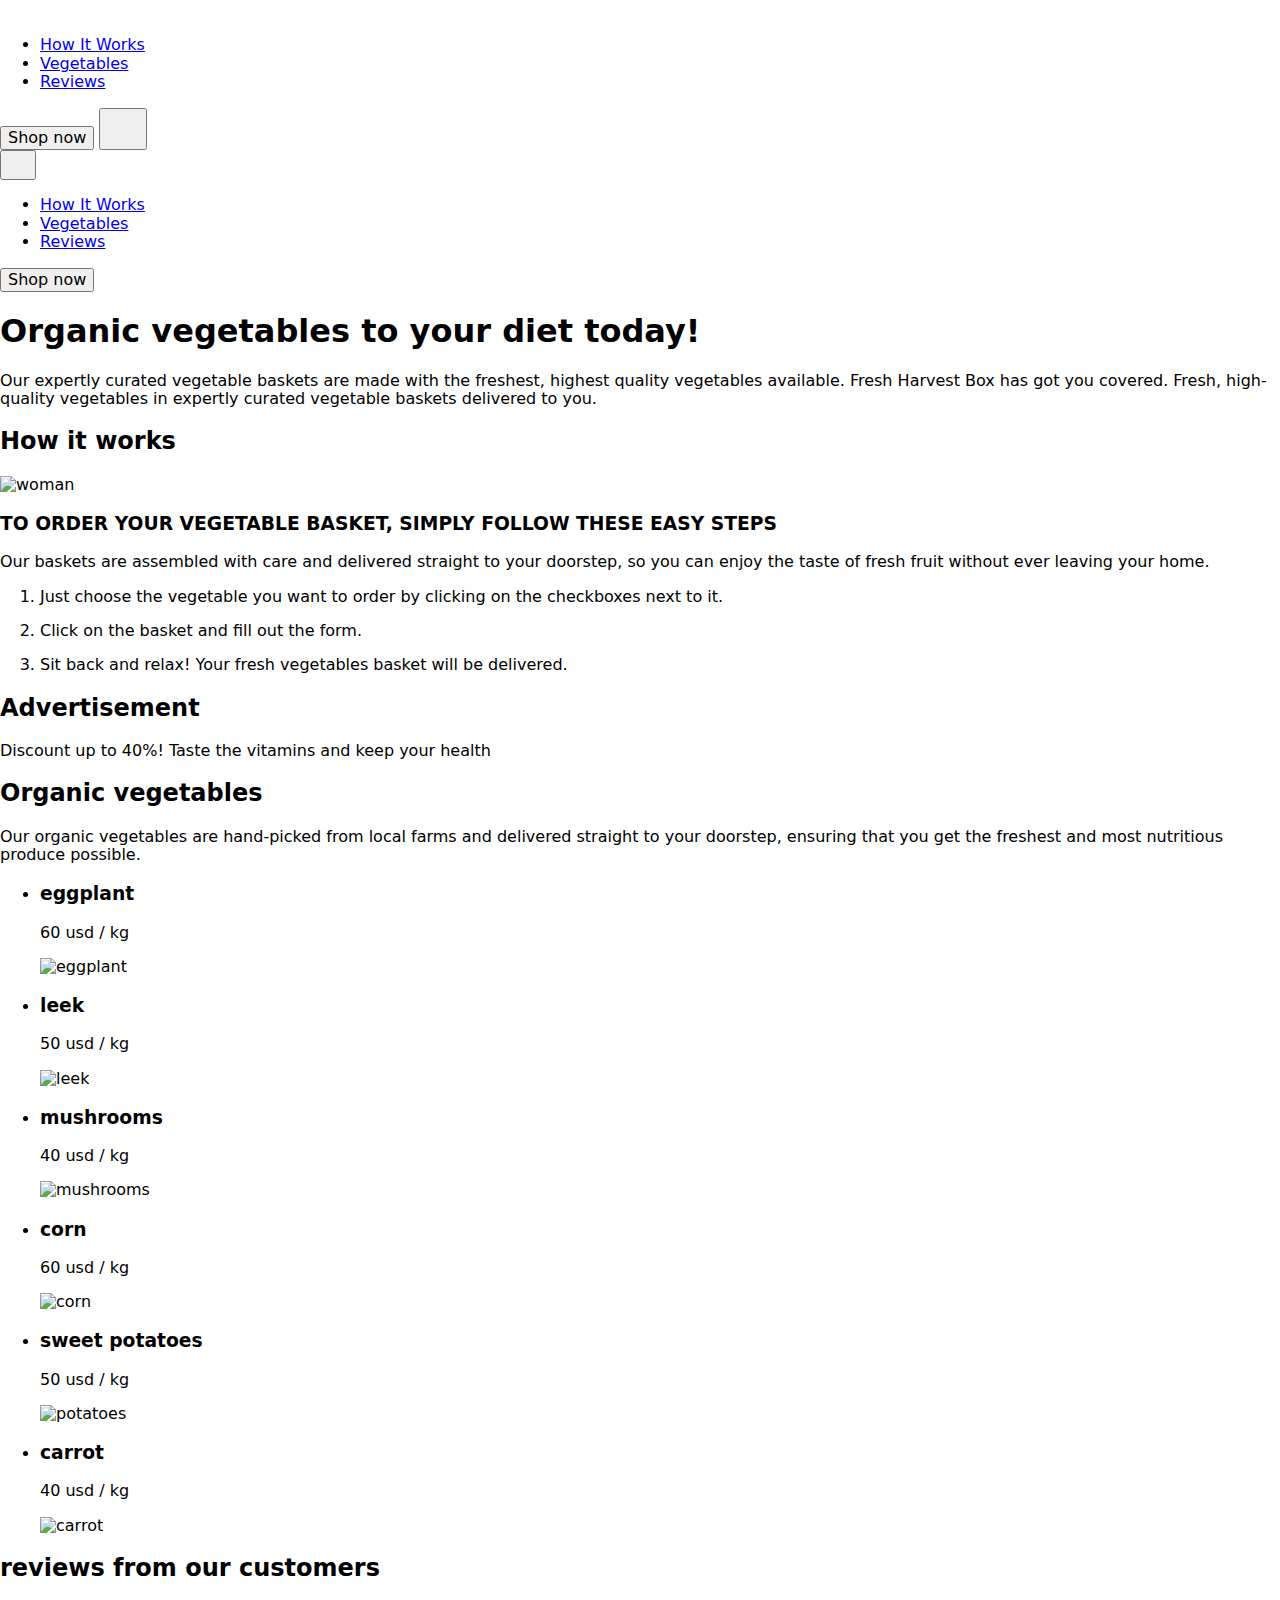
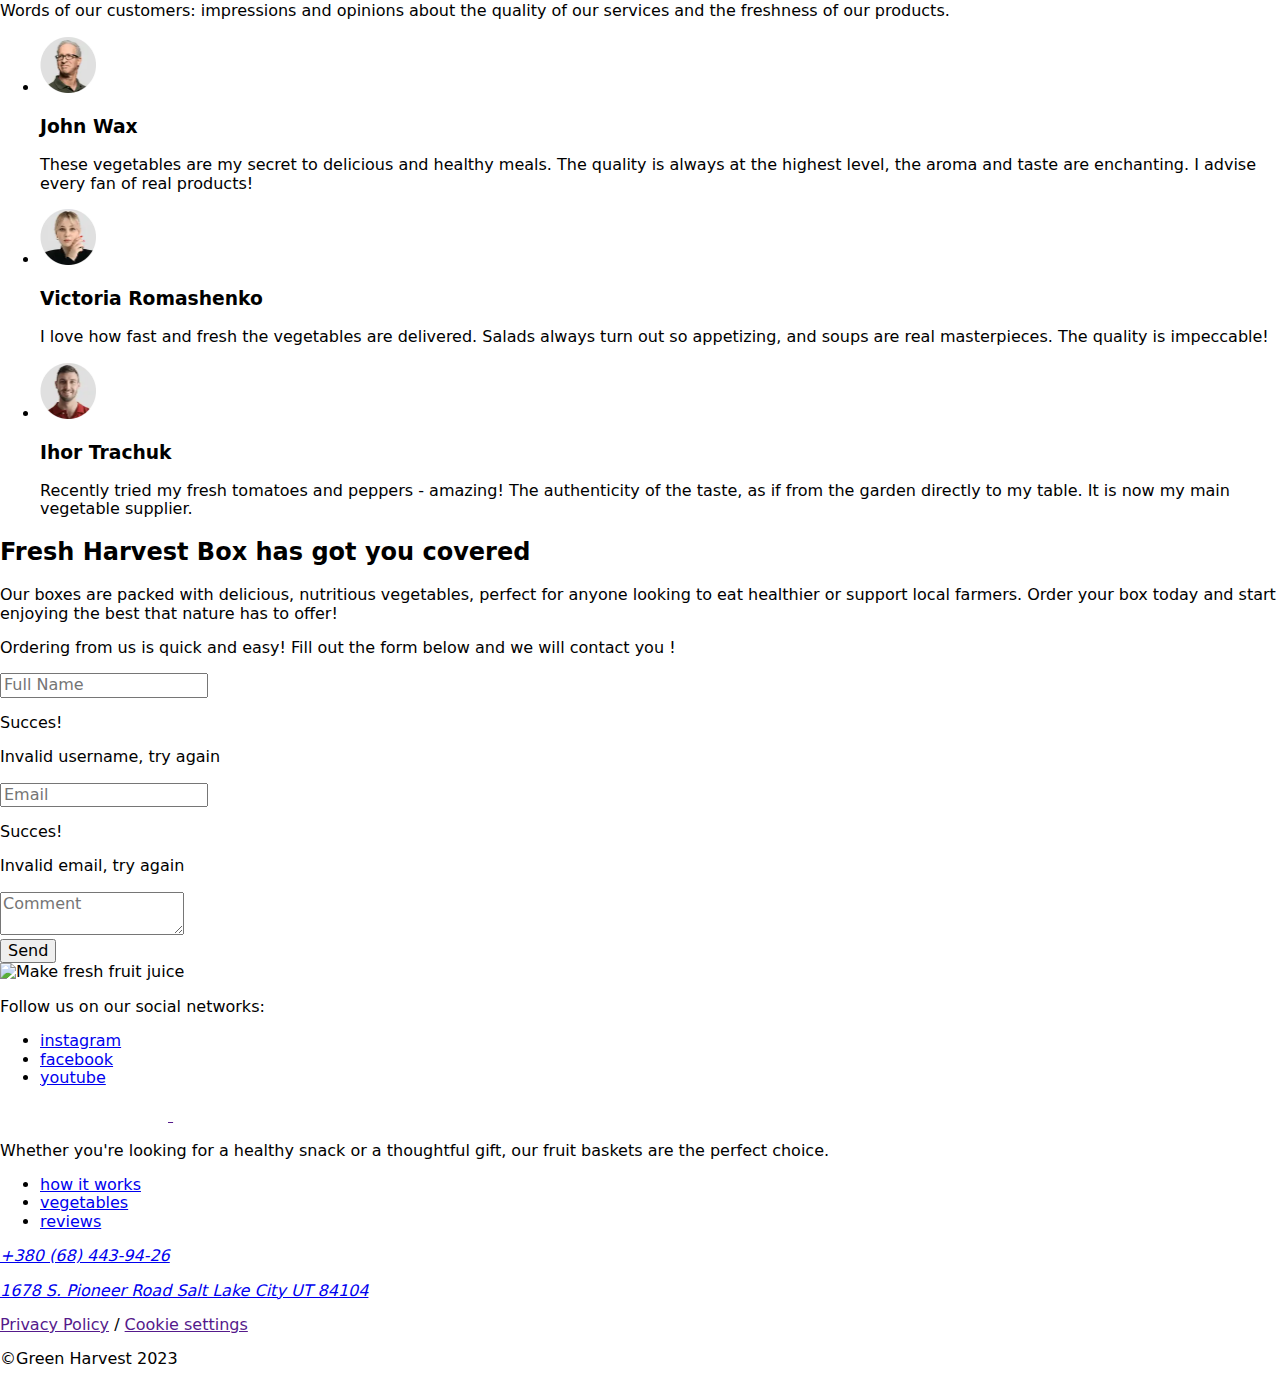
==== commit 84787c5f: "Deploying to gh-pages from @ CollyWolly9798/codebusters@282fd30223938ecdbeb2ea2ec74eed7fe47fe3eb 🚀" ====
--- a/index.html
+++ b/index.html
@@ -2,7 +2,7 @@
 <html lang="en">
   <head>
     <meta charset="UTF-8" />
-    <link rel="icon" type="image/svg+xml" href="/lazy-team/favicon.svg" />
+    <link rel="icon" type="image/svg+xml" href="/codebusters/favicon.svg" />
     <meta name="viewport" content="width=device-width, initial-scale=1.0" />
     <title>Green Harvest</title>
     <link rel="preconnect" href="https://fonts.googleapis.com" />
@@ -15,15 +15,15 @@
       href="https://fonts.googleapis.com/css2?family=Inter+Tight:ital,wght@0,100..900;1,100..900&display=swap"
       rel="stylesheet"
     />
-    <script type="module" crossorigin src="/lazy-team/index.js"></script>
-    <link rel="stylesheet" crossorigin href="/lazy-team/assets/index-BP87Wc_2.css">
+    <script type="module" crossorigin src="/codebusters/index.js"></script>
+    <link rel="stylesheet" crossorigin href="/codebusters/assets/index-BFKaBi-1.css">
   </head>
   <body>
     <header class="page-header">
   <div class="container header-container">
-    <a class="header-logo-link" href="/index.html">
+    <a class="header-logo-link" href="./index.html">
       <svg class="header-logo" width="168" height="16">
-        <use href="/lazy-team/assets/icons-Ce8l3sea.svg#icon-logo-mobile"></use>
+        <use href="/codebusters/assets/icons-CblWOn2_.svg#icon-logo-mobile"></use>
       </svg>
     </a>
     <div class="header-wrapper">
@@ -40,19 +40,26 @@
           </li>
         </ul>
       </nav>
-      <button class="header-button" type="button">Shop now</button>
+      <button
+        class="header-button"
+        type="button"
+        onclick="location.href='#shop-now'"
+      >
+        Shop now
+      </button>
       <button class="header-menu-button" data-menu-open type="button">
         <svg class="header-menu-img" width="32" height="32">
-          <use href="/lazy-team/assets/icons-Ce8l3sea.svg#icon-open-btn"></use>
+          <use href="/codebusters/assets/icons-CblWOn2_.svg#icon-open-btn"></use>
         </svg>
       </button>
     </div>
   </div>
-  <div class="mobile-menu-backdrop" data-menu>
+  <div class="menu-backdrop" data-menu-backdrop></div>
+  <div class="mobile-menu" data-menu>
     <div class="mobile-menu-container">
       <button class="mobile-menu-close-btn" data-menu-close type="button">
         <svg class="mobile-menu-close" width="20" height="20">
-          <use href="/lazy-team/assets/icons-Ce8l3sea.svg#icon-close-btn"></use>
+          <use href="/codebusters/assets/icons-CblWOn2_.svg#icon-close-btn"></use>
         </svg>
       </button>
       <nav class="mobile-menu-nav">
@@ -70,7 +77,13 @@
           </li>
         </ul>
       </nav>
-      <button class="mobile-menu-button" type="button">Shop now</button>
+      <button
+        class="mobile-menu-button"
+        type="button"
+        onclick="location.href='#shop-now'"
+      >
+        Shop now
+      </button>
     </div>
   </div>
 </header>
@@ -94,25 +107,25 @@
       <h2 class="visually-hidden">How it works</h2>
       <picture>
         <source
-          srcset="/lazy-team/assets/woman-desktop-BkUYhubg.png 1x, /lazy-team/assets/woman-desktop@2x-277Wep1K.png 2x"
+          srcset="/codebusters/assets/woman-desktop-B8TcOuUK.webp 1x, /codebusters/assets/woman-desktop@2x-D1-SESfJ.webp 2x"
           width="430"
           height="559"
           media="(min-width: 1280px)"
         />
         <source
-          srcset="/lazy-team/assets/woman-tablet-h_qf1iQD.png 1x, /lazy-team/assets/woman-tablet@2x-BfeHSpVH.png 2x"
+          srcset="/codebusters/assets/woman-tablet-DiU0fK1i.webp 1x, /codebusters/assets/woman-tablet@2x-CDLh8zam.webp 2x"
           width="640"
           height="640"
           media="(min-width: 768px)"
         />
         <source
-          srcset="/lazy-team/assets/woman-mobile-Bf3__-z8.png 1x, /lazy-team/assets/woman-mobile@2x-Dq2KuIWf.png 2x"
+          srcset="/codebusters/assets/woman-mobile-DNunDNLV.webp 1x, /codebusters/assets/woman-mobile@2x-Dt_M0BWS.webp 2x"
           width="335"
           height="450"
           media="(max-width: 767px)"
         />
         <img
-          src="/lazy-team/assets/woman-desktop-BkUYhubg.png"
+          src="/codebusters/assets/woman-desktop-B8TcOuUK.webp"
           alt="woman"
           width="430"
           height="559"
@@ -178,8 +191,8 @@
           <p class="vegetables-item-price">60 usd / kg</p>
           <img
             class="vegetables-item-img"
-            srcset="/lazy-team/assets/eggplant@2x-DZo0I9r0.webp 2x"
-            src="/lazy-team/assets/eggplant-BG2-_pkX.webp"
+            srcset="/codebusters/assets/eggplant@2x-DZo0I9r0.webp 2x"
+            src="/codebusters/assets/eggplant-BG2-_pkX.webp"
             alt="eggplant"
             width="282"
             height="243"
@@ -192,8 +205,8 @@
           <p class="vegetables-item-price">50 usd / kg</p>
           <img
             class="vegetables-item-img"
-            srcset="/lazy-team/assets/leek@2x-DFZxlxrU.webp 2x"
-            src="/lazy-team/assets/leek-CSQ6l3kK.webp"
+            srcset="/codebusters/assets/leek@2x-DFZxlxrU.webp 2x"
+            src="/codebusters/assets/leek-CSQ6l3kK.webp"
             alt="leek"
             width="282"
             height="243"
@@ -206,8 +219,8 @@
           <p class="vegetables-item-price">40 usd / kg</p>
           <img
             class="vegetables-item-img"
-            srcset="/lazy-team/assets/mushrooms@2x-OWMy_8MU.webp 2x"
-            src="/lazy-team/assets/mushrooms-BO_qEHov.webp"
+            srcset="/codebusters/assets/mushrooms@2x-OWMy_8MU.webp 2x"
+            src="/codebusters/assets/mushrooms-BO_qEHov.webp"
             alt="mushrooms"
             width="282"
             height="243"
@@ -220,8 +233,8 @@
           <p class="vegetables-item-price">60 usd / kg</p>
           <img
             class="vegetables-item-img"
-            srcset="/lazy-team/assets/corn@2x-CYpW-2DF.webp 2x"
-            src="/lazy-team/assets/corn-C9EA4J4q.webp"
+            srcset="/codebusters/assets/corn@2x-CYpW-2DF.webp 2x"
+            src="/codebusters/assets/corn-C9EA4J4q.webp"
             alt="corn"
             width="282"
             height="243"
@@ -234,8 +247,8 @@
           <p class="vegetables-item-price">50 usd / kg</p>
           <img
             class="vegetables-item-img"
-            srcset="/lazy-team/assets/potatoes@2x-CzfKD46p.webp 2x"
-            src="/lazy-team/assets/potatoes-BUsNAUdK.webp"
+            srcset="/codebusters/assets/potatoes@2x-CzfKD46p.webp 2x"
+            src="/codebusters/assets/potatoes-BUsNAUdK.webp"
             alt="potatoes"
             width="282"
             height="243"
@@ -248,8 +261,8 @@
           <p class="vegetables-item-price">40 usd / kg</p>
           <img
             class="vegetables-item-img"
-            srcset="/lazy-team/assets/carrot@2x-DyOomick.webp 2x"
-            src="/lazy-team/assets/carrot-B7osDkFO.webp"
+            srcset="/codebusters/assets/carrot@2x-DyOomick.webp 2x"
+            src="/codebusters/assets/carrot-B7osDkFO.webp"
             alt="carrot"
             width="282"
             height="243"
@@ -323,7 +336,7 @@
   </div>
 </section>
 
-      <section class="your-order">
+      <section class="your-order" id="shop-now">
   <div class="container your-order-box">
     <div class="order-text-box">
       <h2 class="order-title">
@@ -361,7 +374,7 @@
             </p>
           </div>
           <div class="inp-wrapper-email">
-            <label class="visually-hidden" for="user-mail>"></label>
+            <label class="visually-hidden" for="user-mail"></label>
             <input
               class="user-coments-field"
               id="user-mail"
@@ -389,20 +402,20 @@
     <div class="order-social">
       <picture>
         <source
-          srcset="/lazy-team/assets/order-desktop-iiT2I6sl.webp 1x, /lazy-team/assets/order-desktop@2x-SXzXbUrJ.webp 2x"
+          srcset="/codebusters/assets/order-desktop-B81Rbtef.webp 1x, /codebusters/assets/order-desktop@2x-Dx8mev-c.webp 2x"
           media="(min-width: 1280px)"
         />
         <source
-          srcset="/lazy-team/assets/order-tablet-rUy26cba.webp 1x, /lazy-team/assets/order-tablet@2x-DlXsuqfP.webp 2x"
+          srcset="/codebusters/assets/order-tablet-C3Cchyrg.webp 1x, /codebusters/assets/order-tablet@2x-i5vBHNUy.webp 2x"
           media="(min-width: 768px)"
         />
         <source
-          srcset="/lazy-team/assets/order-mobile-BBKU5AcO.webp 1x, /lazy-team/assets/order-mobile@2x-BeOuXgz3.webp 2x"
+          srcset="/codebusters/assets/order-mobile-ZnlNBLsL.webp 1x, /codebusters/assets/order-mobile@2x-aen23huE.webp 2x"
           media="(max-width: 767px)"
         />
         <img
           class="order-social-pic"
-          src="/lazy-team/assets/order-mobile-BBKU5AcO.webp"
+          src="/codebusters/assets/order-mobile-ZnlNBLsL.webp"
           alt="Make fresh fruit juice"
         />
       </picture>
@@ -444,10 +457,10 @@
       <div class="footer-info-wrapper">
         <a class="footer-logo-link" href="">
           <svg class="footer-logo-mobile" height="16" width="168">
-            <use href="/lazy-team/assets/icons-Ce8l3sea.svg#icon-logo-mobile"></use>
+            <use href="/codebusters/assets/icons-CblWOn2_.svg#icon-logo-mobile"></use>
           </svg>
           <svg class="footer-logo" height="18" width="194">
-            <use href="/lazy-team/assets/icons-Ce8l3sea.svg#icon-logo"></use>
+            <use href="/codebusters/assets/icons-CblWOn2_.svg#icon-logo"></use>
           </svg>
         </a>
         <p class="footer-info">
@@ -471,9 +484,14 @@
           <a href="tel:+380684439426" class="footer-contacts-tel">
             +380 (68) 443-94-26
           </a>
-          <p class="footer-contacts-address">
-            1678 S. Pioneer Road Salt Lake City UT 84104
-          </p>
+          <a
+            href="https://www.google.it/maps/place/Varex+Imaging+Visitor+Entrance/@40.7332093,-111.9617062,17z/data=!3m1!4b1!4m6!3m5!1s0x8752f35bbcfb1369:0x260ab4842496c9e4!8m2!3d40.7332053!4d-111.9591313!16s%2Fg%2F1tcxvqmt?entry=ttu&g_ep=EgoyMDI0MTAyMy4wIKXMDSoASAFQAw%3D%3D"
+            target="_blank"
+          >
+            <p class="footer-contacts-address">
+              1678 S. Pioneer Road Salt Lake City UT 84104
+            </p>
+          </a>
         </address>
       </div>
     </div>
